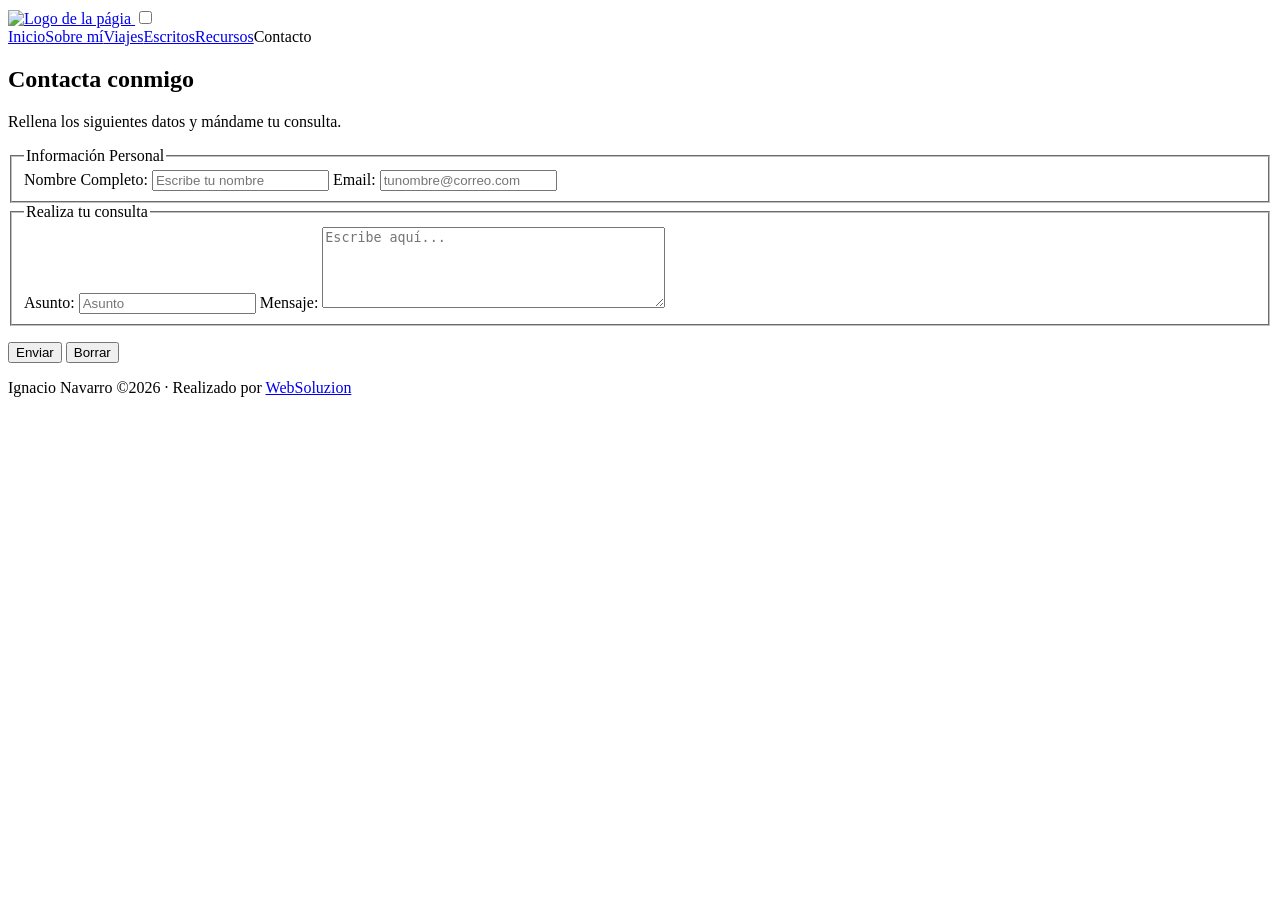
==== contacto.html @ 1191e538 "Elementos del head, header y footer en templates. El menu lo toma de un array de datos" ====
<!DOCTYPE html>
<html lang="es">
  <head>
    <title>Contacto</title>
    <meta name="description" content="Home de mi espacio personal: Ignacio Navarro"/>
    <link rel="stylesheet" href="./css/contacto.css">
  </head>
  <body data-page="contacto">

    <!-- Aquí irá el HEADER, que se cargará en main.js mediante módulos-->

    <main>
      <section>
        <h1>Contacta conmigo</h1>
        <p>Rellena los siguientes datos y mándame tu consulta.</p>

        <form>
          <!-- Datos Personales -->
          <fieldset>
            <legend>Información Personal</legend>

            <label for="nombre_completo" class="required">Nombre Completo:</label>
            <input
              type="text"
              id="nombre_completo"
              name="nombre_completo"
              placeholder="Escribe tu nombre"
              required
            />

            <label for="email" class="required">Email:</label>
            <input
              type="email"
              id="email"
              name="email"
              placeholder="tunombre@correo.com"
              required
            />
          </fieldset>

          <!-- Consulta -->
          <fieldset>
            <legend>Realiza tu consulta</legend>

            <label for="asunto" class="required">Asunto:</label>
            <input
              type="text"
              id="asunto"
              name="asunto"
              placeholder="Asunto"
              required
            />

            <label for="message" class="required">Mensaje:</label>
            <textarea
              id="message"
              name="message"
              rows="5"
              cols="40"
              placeholder="Escribe aquí..."
              required
            ></textarea>
          </fieldset>

          <!-- Botones -->
          <p>
            <button type="submit">Enviar</button>
            <button type="reset">Borrar</button>
          </p>
        </form>
      </section>
    </main>

    <!-- Aquí irá el FOOTER, que se cargará en main.js mediante módulos-->

  <script type="module" src="./js/main.js"></script>
  </body>
</html>
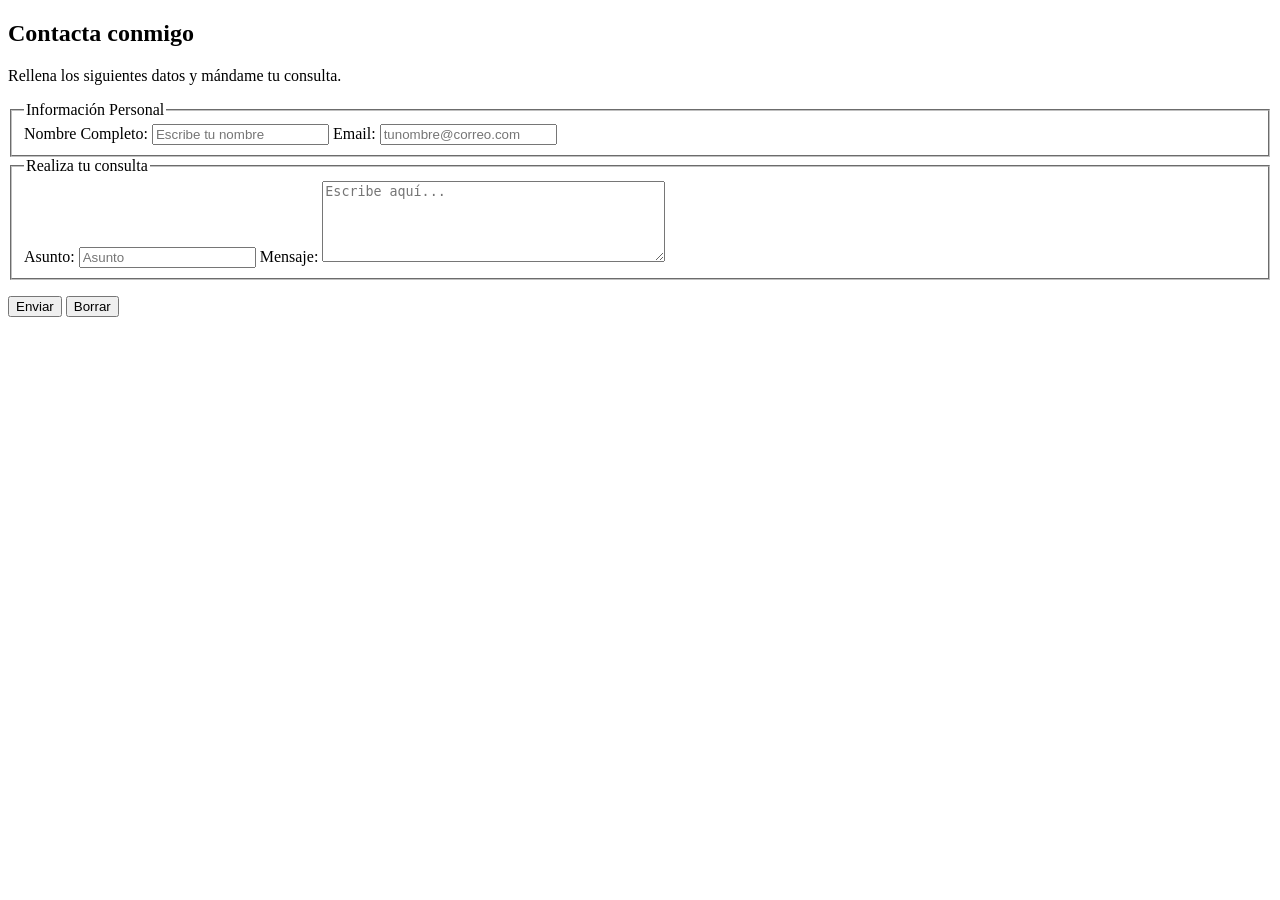
==== commit 8e1317e1: "Análisis UX/UI - Correcciónes de accesibilidad" ====
--- a/contacto.html
+++ b/contacto.html
@@ -2,7 +2,7 @@
 <html lang="es">
   <head>
     <title>Contacto</title>
-    <meta name="description" content="Home de mi espacio personal: Ignacio Navarro"/>
+    <meta name="description" content="Contacta con Ignacio Navarro, desarrollador web"/>
     <link rel="stylesheet" href="./css/contacto.css">
   </head>
   <body data-page="contacto">
@@ -26,6 +26,7 @@
               name="nombre_completo"
               placeholder="Escribe tu nombre"
               required
+              aria-required="true"
             />
 
             <label for="email" class="required">Email:</label>
@@ -35,6 +36,7 @@
               name="email"
               placeholder="tunombre@correo.com"
               required
+              aria-required="true"
             />
           </fieldset>
 
@@ -49,6 +51,7 @@
               name="asunto"
               placeholder="Asunto"
               required
+              aria-required="true"
             />
 
             <label for="message" class="required">Mensaje:</label>
@@ -59,6 +62,7 @@
               cols="40"
               placeholder="Escribe aquí..."
               required
+              aria-required="true"
             ></textarea>
           </fieldset>
 
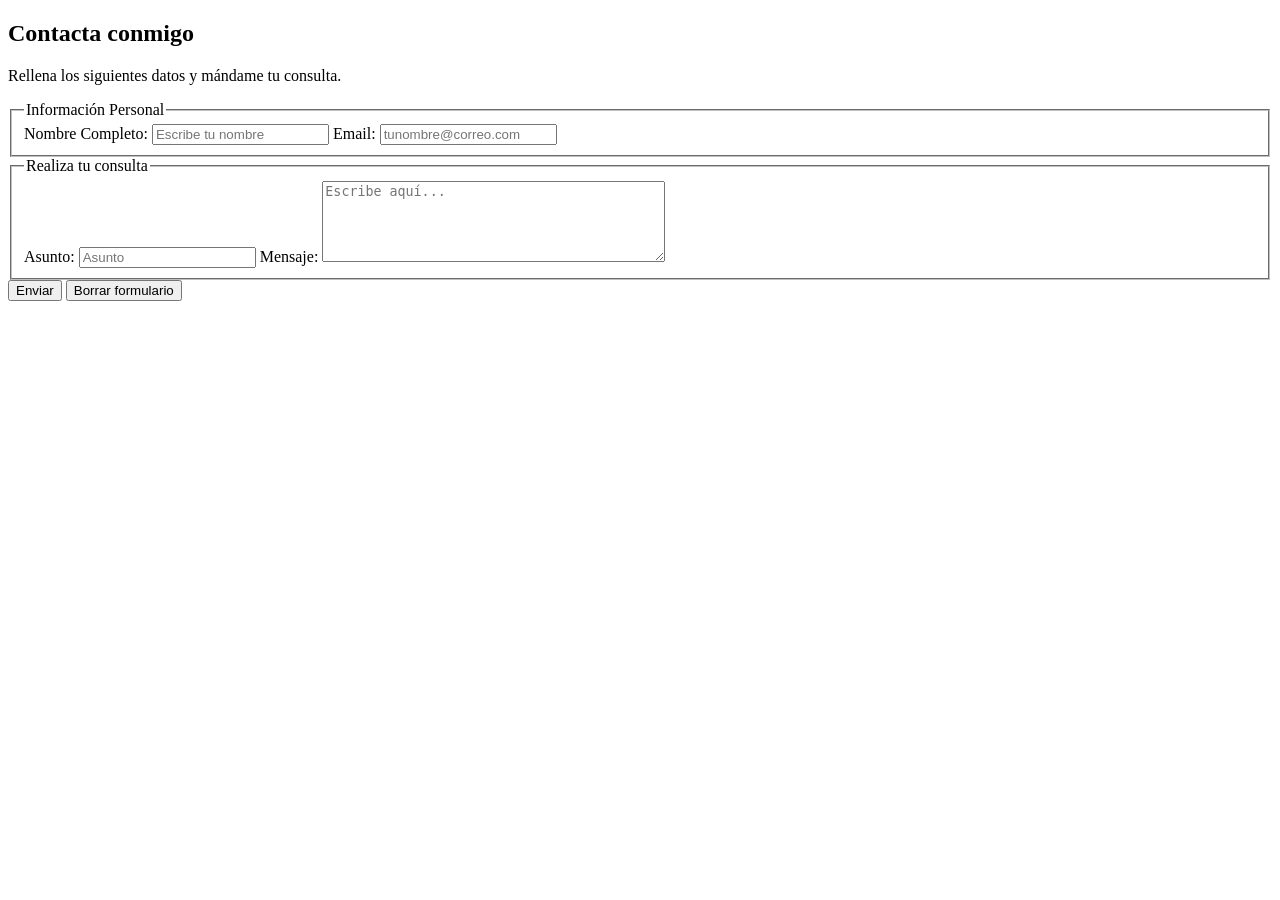
==== commit 46d591f7: "Análisis UX/UI - Correcciónes de botones de formulario y transición más suave de claro a oscuro" ====
--- a/contacto.html
+++ b/contacto.html
@@ -67,10 +67,10 @@
           </fieldset>
 
           <!-- Botones -->
-          <p>
+          <div class="form-actions">
             <button type="submit">Enviar</button>
-            <button type="reset">Borrar</button>
-          </p>
+            <button type="reset">Borrar formulario</button>
+          </div>
         </form>
       </section>
     </main>
